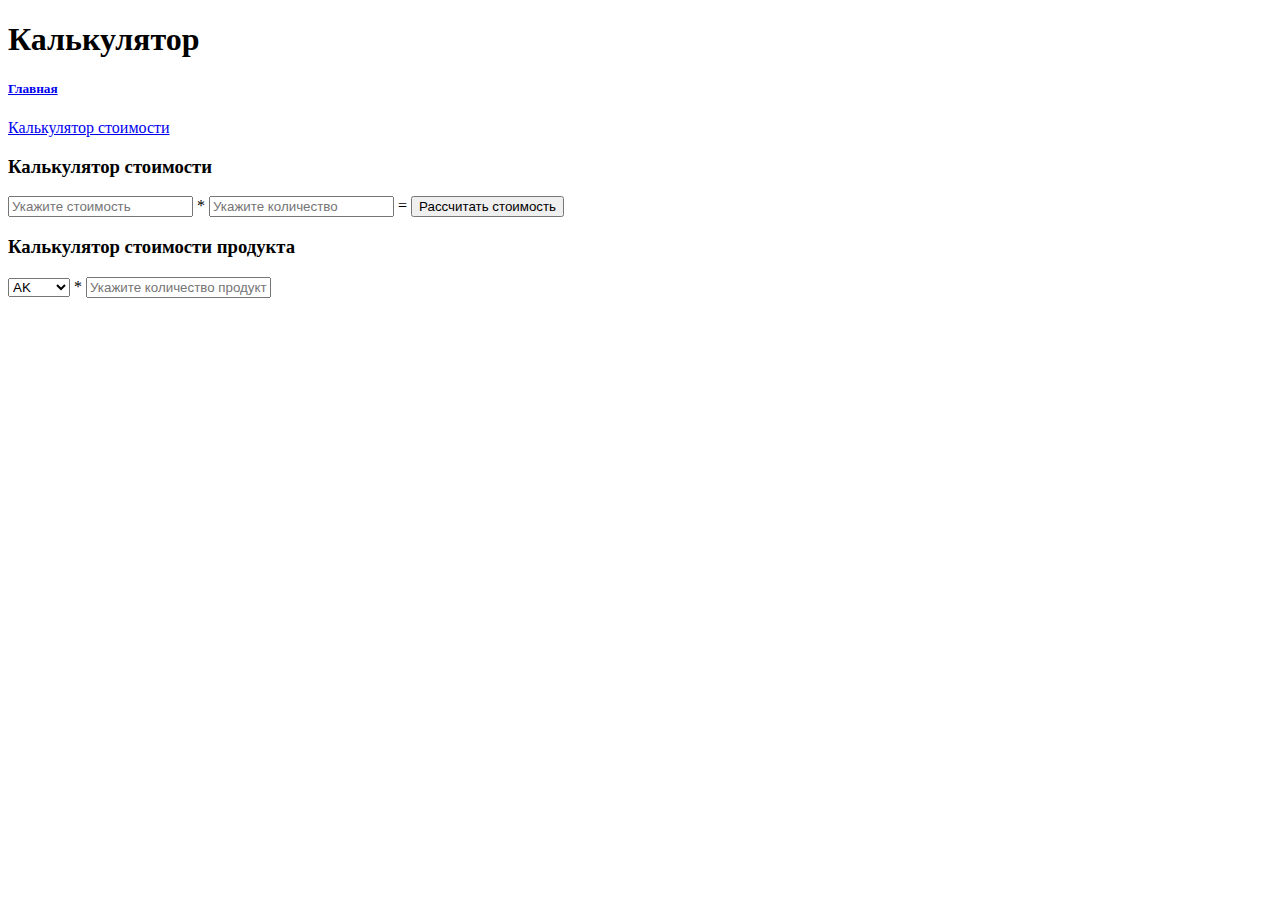
==== calc.html @ 4a9982e0 "Create calc.html" ====
<!DOCTYPE html>
<html lang="Ru">
<head>
    <meta charset="UTF-8">
    <meta name="viewport" content="width=device-width, initial-scale=1">
    <link href="https://cdn.jsdelivr.net/npm/bootstrap@5.1.3/dist/css/bootstrap.min.css" rel="stylesheet"
          integrity="sha384-1BmE4kWBq78iYhFldvKuhfTAU6auU8tT94WrHftjDbrCEXSU1oBoqyl2QvZ6jIW3" crossorigin="anonymous">
    <link rel="stylesheet" href="calc.css">
    <title>Калькулятор стоимости</title>
</head>
<body>
<div id="main" class="d-flex flex-nowrap flex-column bd-highlight ">
    <header id="header" class="order-first">
        <div class="row text-center">
            <div class="container col-8 col-sm-6">
                <h1>Калькулятор</h1>
            </div>
        </div>
    </header>
    <div id="navi" class="text-center">
        <nav class="d-inline-flex justify-content-center flex-column flex-sm-row">
            <a class="d-inline nav-link" href="index.html"><h5>Главная</h5></a>
            <a class="d-inline nav-link-active" href="calc.html">Калькулятор стоимости</a>
        </nav>
    </div>
    <div id="с1" class="text-center">
        <div class="row justify-content-center">
            <div class="container col-10 col-sm-12 m-2 p-2">
                <h3>Калькулятор стоимости</h3>
                <input type="text" id="type" placeholder="Укажите стоимость"> *
                <input type="text" id="count" placeholder="Укажите количество"> =
                <button id="but1">Рассчитать стоимость</button>
                <div id="sum"></div>
            </div>
        </div>
    </div>
</div>
<div id="с2" class="text-center">
    <div class="row justify-content-center">
        <div class="container col-10 col-sm-12">
            <h3>Калькулятор стоимости продукта</h3>
            <select id="typ" class="m-1">
                <option value="1">AK</option>
                <option value="2">AR-15</option>
                <option value="3">DML-7</option>
            </select> *
            <input type="text" id="county" class="m-1" placeholder="Укажите количество продукта">
        </div>
        <div class="container col-10 col-sm-12">
            <div id="radio" hidden="true" class="btn-group btn-group-toggle m-2 p-2" data-toggle="buttons">
                <input id="r1" type="radio" name="radio" class="m-1" value="1" checked> Удленненый ствол
                <input id="r2" type="radio" name="radio" class="m-1" value="2"> Укороченный ствол
            </div>
            <br>
            <div id="checkbox" hidden="true" class="btn-group btn-group-toggle m-2 p-2" data-toggle="buttons">
                <input id="chk1" type="checkbox" name="checkbox" class="m-1" value="1"> Доп.Мушка
                <input id="chk2" type="checkbox" name="checkbox" class="m-1" value="2"> Прицел SUSAT
            </div>
            <div id="produce"></div>
        </div>
    </div>
</div>
</div>
</div>
<script src="https://cdn.jsdelivr.net/npm/bootstrap@5.1.3/dist/js/bootstrap.bundle.min.js"
        integrity="sha384-ka7Sk0Gln4gmtz2MlQnikT1wXgYsOg+OMhuP+IlRH9sENBO0LRn5q+8nbTov4+1p"
        crossorigin="anonymous"></script>
<script defer src="jscalc"></script>
</body>
</html>
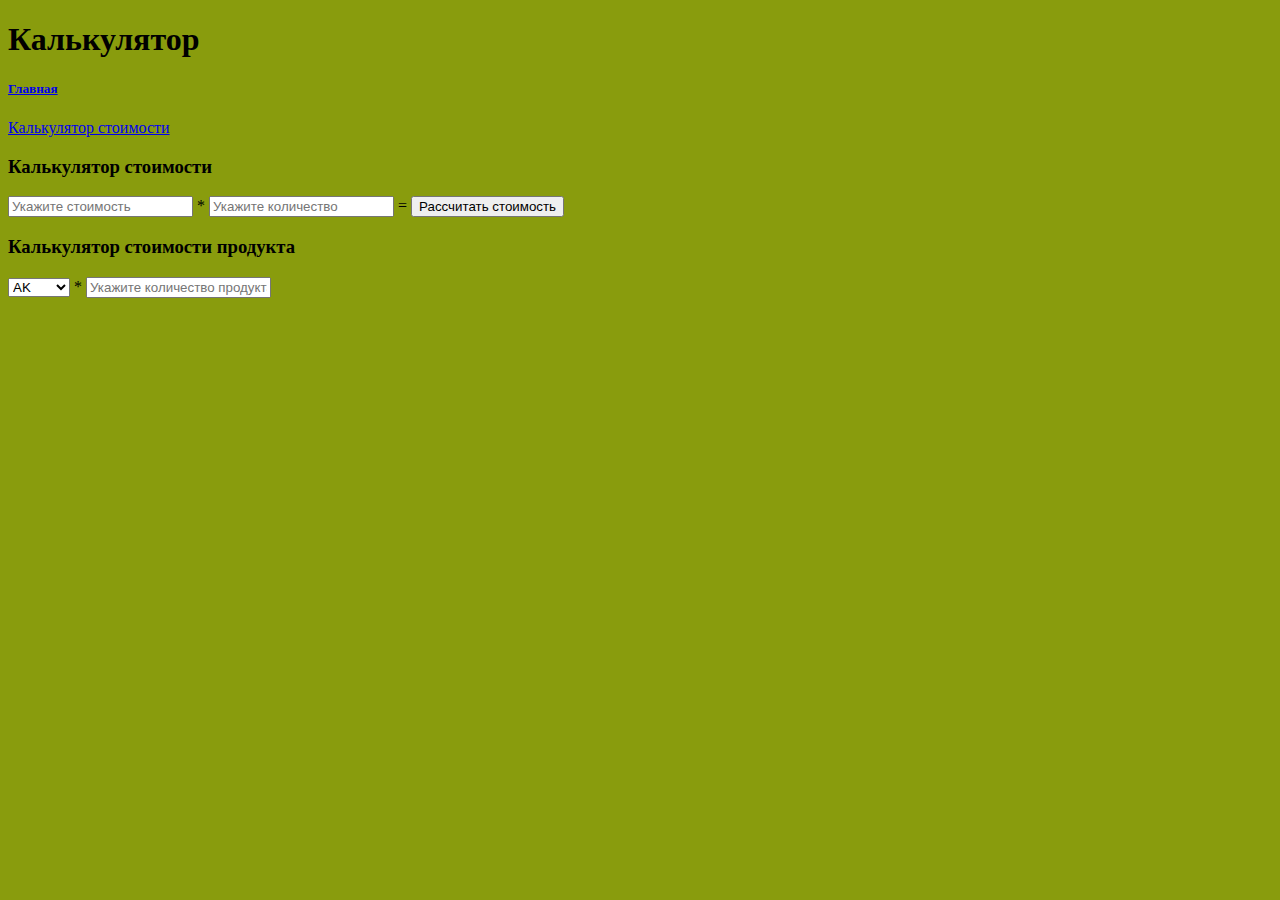
==== commit 2142069d: "Add files via upload" ====
--- a/calc.html
+++ b/calc.html
@@ -1,70 +1,70 @@
-<!DOCTYPE html>
-<html lang="Ru">
-<head>
-    <meta charset="UTF-8">
-    <meta name="viewport" content="width=device-width, initial-scale=1">
-    <link href="https://cdn.jsdelivr.net/npm/bootstrap@5.1.3/dist/css/bootstrap.min.css" rel="stylesheet"
-          integrity="sha384-1BmE4kWBq78iYhFldvKuhfTAU6auU8tT94WrHftjDbrCEXSU1oBoqyl2QvZ6jIW3" crossorigin="anonymous">
-    <link rel="stylesheet" href="calc.css">
-    <title>Калькулятор стоимости</title>
-</head>
-<body>
-<div id="main" class="d-flex flex-nowrap flex-column bd-highlight ">
-    <header id="header" class="order-first">
-        <div class="row text-center">
-            <div class="container col-8 col-sm-6">
-                <h1>Калькулятор</h1>
-            </div>
-        </div>
-    </header>
-    <div id="navi" class="text-center">
-        <nav class="d-inline-flex justify-content-center flex-column flex-sm-row">
-            <a class="d-inline nav-link" href="index.html"><h5>Главная</h5></a>
-            <a class="d-inline nav-link-active" href="calc.html">Калькулятор стоимости</a>
-        </nav>
-    </div>
-    <div id="с1" class="text-center">
-        <div class="row justify-content-center">
-            <div class="container col-10 col-sm-12 m-2 p-2">
-                <h3>Калькулятор стоимости</h3>
-                <input type="text" id="type" placeholder="Укажите стоимость"> *
-                <input type="text" id="count" placeholder="Укажите количество"> =
-                <button id="but1">Рассчитать стоимость</button>
-                <div id="sum"></div>
-            </div>
-        </div>
-    </div>
-</div>
-<div id="с2" class="text-center">
-    <div class="row justify-content-center">
-        <div class="container col-10 col-sm-12">
-            <h3>Калькулятор стоимости продукта</h3>
-            <select id="typ" class="m-1">
-                <option value="1">AK</option>
-                <option value="2">AR-15</option>
-                <option value="3">DML-7</option>
-            </select> *
-            <input type="text" id="county" class="m-1" placeholder="Укажите количество продукта">
-        </div>
-        <div class="container col-10 col-sm-12">
-            <div id="radio" hidden="true" class="btn-group btn-group-toggle m-2 p-2" data-toggle="buttons">
-                <input id="r1" type="radio" name="radio" class="m-1" value="1" checked> Удленненый ствол
-                <input id="r2" type="radio" name="radio" class="m-1" value="2"> Укороченный ствол
-            </div>
-            <br>
-            <div id="checkbox" hidden="true" class="btn-group btn-group-toggle m-2 p-2" data-toggle="buttons">
-                <input id="chk1" type="checkbox" name="checkbox" class="m-1" value="1"> Доп.Мушка
-                <input id="chk2" type="checkbox" name="checkbox" class="m-1" value="2"> Прицел SUSAT
-            </div>
-            <div id="produce"></div>
-        </div>
-    </div>
-</div>
-</div>
-</div>
-<script src="https://cdn.jsdelivr.net/npm/bootstrap@5.1.3/dist/js/bootstrap.bundle.min.js"
-        integrity="sha384-ka7Sk0Gln4gmtz2MlQnikT1wXgYsOg+OMhuP+IlRH9sENBO0LRn5q+8nbTov4+1p"
-        crossorigin="anonymous"></script>
-<script defer src="jscalc"></script>
-</body>
-</html>
+<!DOCTYPE html>
+<html lang="Ru">
+<head>
+    <meta charset="UTF-8">
+    <meta name="viewport" content="width=device-width, initial-scale=1">
+    <link href="https://cdn.jsdelivr.net/npm/bootstrap@5.1.3/dist/css/bootstrap.min.css" rel="stylesheet"
+          integrity="sha384-1BmE4kWBq78iYhFldvKuhfTAU6auU8tT94WrHftjDbrCEXSU1oBoqyl2QvZ6jIW3" crossorigin="anonymous">
+    <link rel="stylesheet" href="calc.css">
+    <title>Калькулятор стоимости</title>
+</head>
+<body>
+<div id="main" class="d-flex flex-nowrap flex-column bd-highlight ">
+    <header id="header" class="order-first">
+        <div class="row text-center">
+            <div class="container col-8 col-sm-6">
+                <h1>Калькулятор</h1>
+            </div>
+        </div>
+    </header>
+    <div id="navi" class="text-center">
+        <nav class="d-inline-flex justify-content-center flex-column flex-sm-row">
+            <a class="d-inline nav-link" href="index.html"><h5>Главная</h5></a>
+            <a class="d-inline nav-link-active" href="calc.html">Калькулятор стоимости</a>
+        </nav>
+    </div>
+    <div id="с1" class="text-center">
+        <div class="row justify-content-center">
+            <div class="container col-10 col-sm-12 m-2 p-2">
+                <h3>Калькулятор стоимости</h3>
+                <input type="text" id="type" placeholder="Укажите стоимость"> *
+                <input type="text" id="count" placeholder="Укажите количество"> =
+                <button id="but1">Рассчитать стоимость</button>
+                <div id="sum"></div>
+            </div>
+        </div>
+    </div>
+</div>
+<div id="с2" class="text-center">
+    <div class="row justify-content-center">
+        <div class="container col-10 col-sm-12">
+            <h3>Калькулятор стоимости продукта</h3>
+            <select id="typ" class="m-1">
+                <option value="1">AK</option>
+                <option value="2">AR-15</option>
+                <option value="3">DML-7</option>
+            </select> *
+            <input type="text" id="county" class="m-1" placeholder="Укажите количество продукта">
+        </div>
+        <div class="container col-10 col-sm-12">
+            <div id="radio" hidden="true" class="btn-group btn-group-toggle m-2 p-2" data-toggle="buttons">
+                <input id="r1" type="radio" name="radio" class="m-1" value="1" checked> Удленненый ствол
+                <input id="r2" type="radio" name="radio" class="m-1" value="2"> Укороченный ствол
+            </div>
+            <br>
+            <div id="checkbox" hidden="true" class="btn-group btn-group-toggle m-2 p-2" data-toggle="buttons">
+                <input id="chk1" type="checkbox" name="checkbox" class="m-1" value="1"> Доп.Мушка
+                <input id="chk2" type="checkbox" name="checkbox" class="m-1" value="2"> Прицел SUSAT
+            </div>
+            <div id="produce"></div>
+        </div>
+    </div>
+</div>
+</div>
+</div>
+<script src="https://cdn.jsdelivr.net/npm/bootstrap@5.1.3/dist/js/bootstrap.bundle.min.js"
+        integrity="sha384-ka7Sk0Gln4gmtz2MlQnikT1wXgYsOg+OMhuP+IlRH9sENBO0LRn5q+8nbTov4+1p"
+        crossorigin="anonymous"></script>
+<script defer src="jscalc"></script>
+</body>
+</html>--- a/calc.css
+++ b/calc.css
@@ -0,0 +1,12 @@
+body{
+    background-color:rgb(137, 156, 13);
+    background-size: cover;
+    background: linear-gradient(to bottom right) no-repeat fixed 20% 73%;
+
+}
+#main {
+    padding: 0;
+    margin: 0;
+    height: 100%;
+    width: 100%;
+}